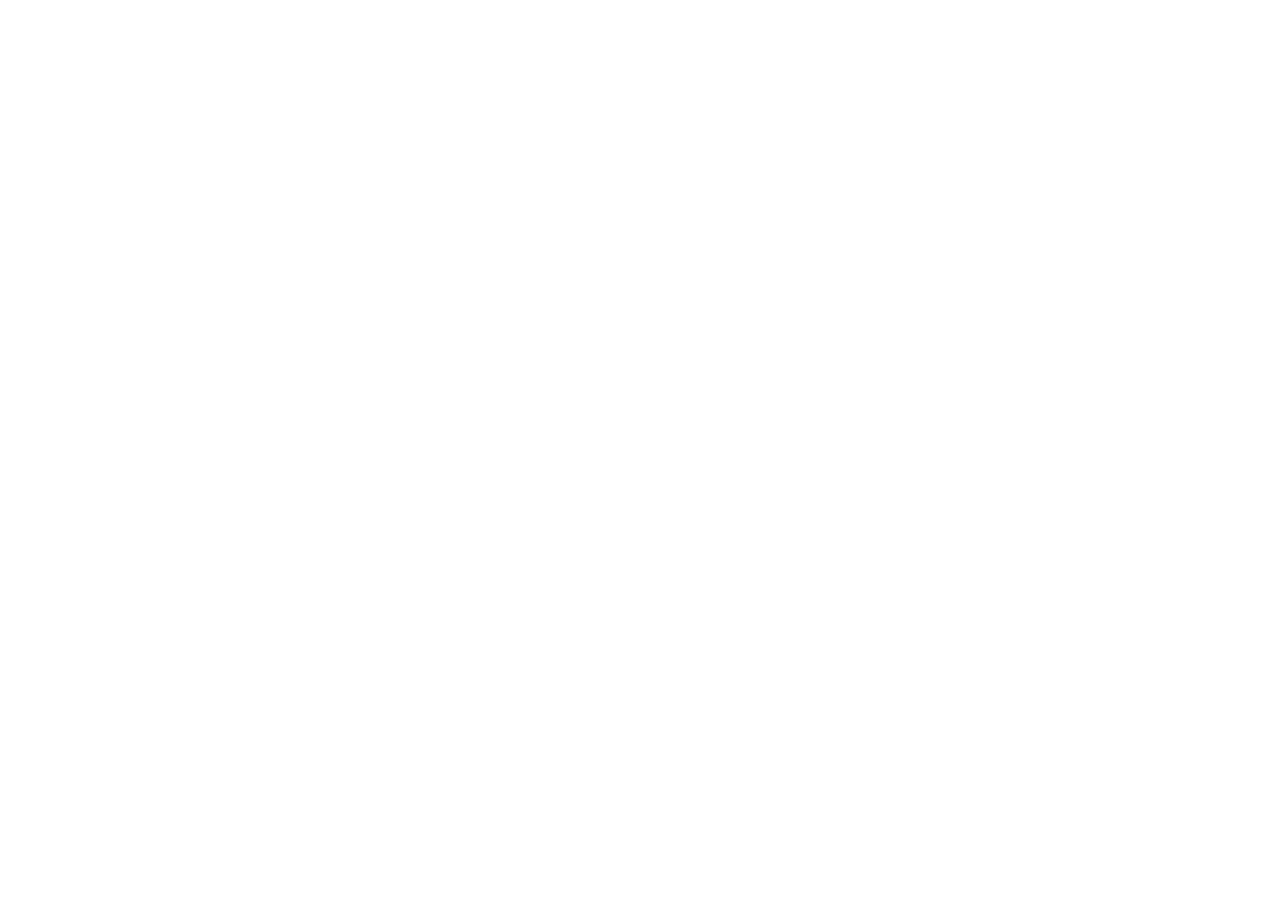
==== guide.html @ 13c8b5fe "feat: home page created" ====
<!DOCTYPE html>
<html lang="pt-br">
<head>
    <meta charset="UTF-8">
    <meta name="viewport" content="width=device-width, initial-scale=1.0">
    <title>CISS - Guide</title>
</head>
<body>
    
</body>
</html>
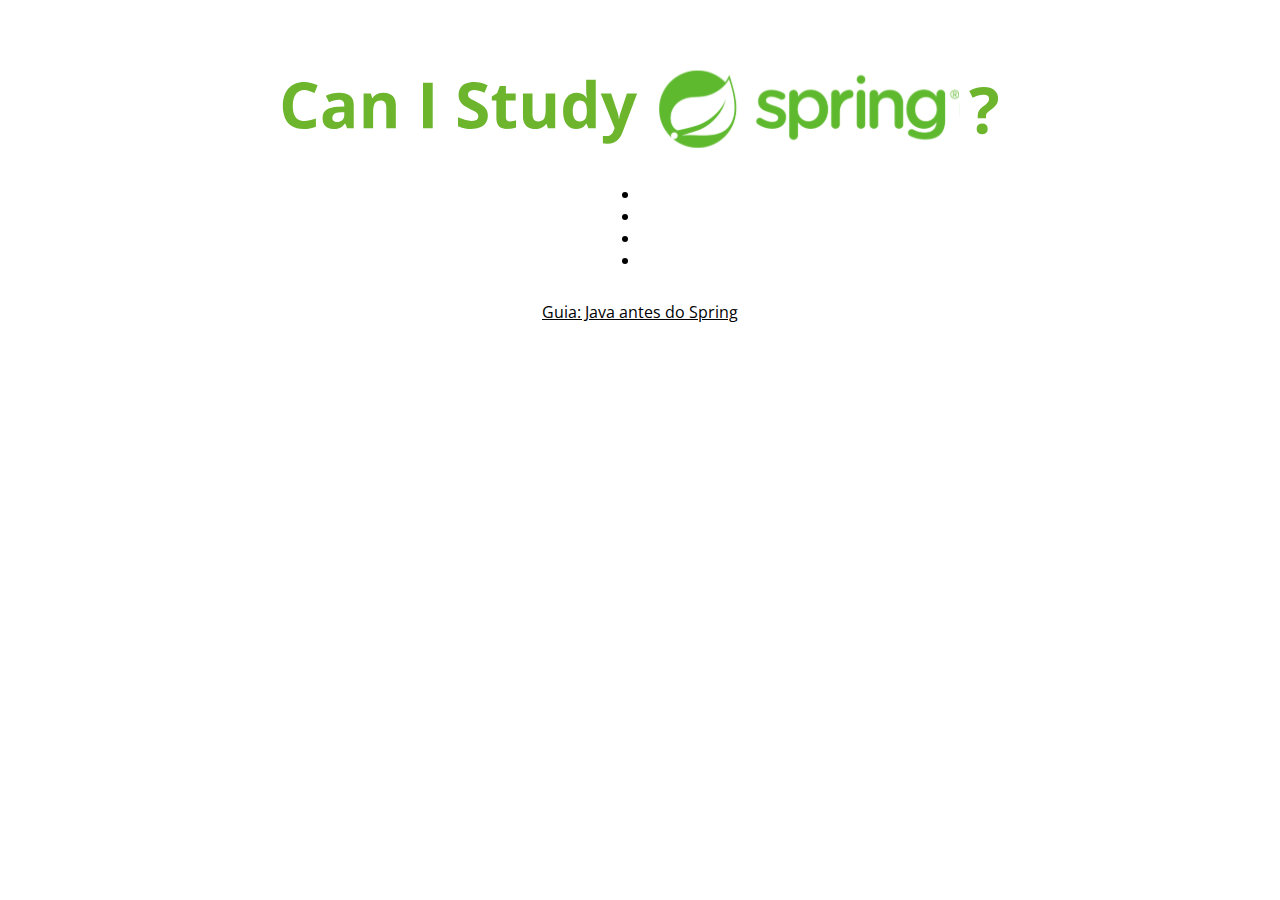
==== commit e5622a7f: "feat: guide page" ====
--- a/guide.html
+++ b/guide.html
@@ -3,9 +3,24 @@
 <head>
     <meta charset="UTF-8">
     <meta name="viewport" content="width=device-width, initial-scale=1.0">
+    <link rel="stylesheet"  href="styles/styles.css">
+
     <title>CISS - Guide</title>
 </head>
 <body>
+
+    <div id="container">
+
+        <img src="assets/ciss.svg">
+        <ul>
+            <li></li>
+            <li></li>
+            <li></li>
+            <li></li>
+        </ul>
+    <a id="guide__link" href="guide.html">Guia: Java antes do Spring</a>
+    </div>
     
+    <script src="script/script.js"></script>
 </body>
 </html>--- a/styles/styles.css
+++ b/styles/styles.css
@@ -0,0 +1,41 @@
+@import url('https://fonts.googleapis.com/css2?family=Open+Sans:ital,wght@0,300..800;1,300..800&display=swap');
+
+* {
+    font-family: "Open Sans", sans-serif;
+    margin: 0;
+    padding: 0;
+}
+#container {
+
+    margin: 30px;
+    padding: 30px;
+
+    display: flex;
+    flex-direction: column;
+    align-items: center;
+
+    gap: 30px;
+}
+#welcome__text {
+    padding: 20px;
+    font-size: 18px;
+}
+
+#btnTeste {
+
+    height: 50px;
+    width: 150px;
+
+    border-radius: 30px;
+    border: 0;
+
+    background-color: #6CB52D;
+    color: white;
+
+    font-size: 18px;
+
+}
+
+#guide__link {
+    color: black;
+}